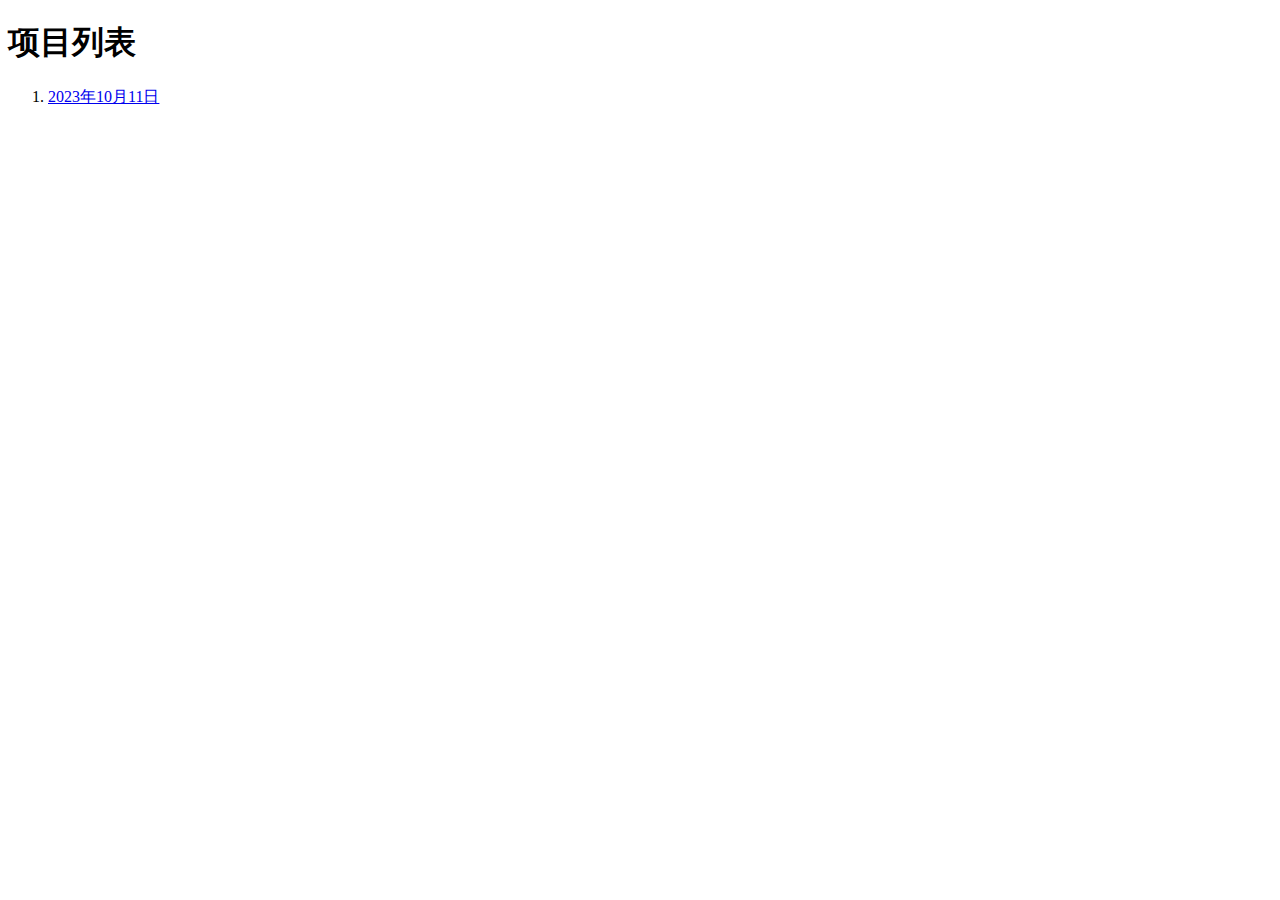
==== index.html @ 2d21b85c "一个新的更改" ====
<!DOCTYPE html>
<html>
	<head>
		<meta charset="utf-8" />
		<title>项目列表</title>
	</head>
	<body>
		<h1>项目列表</h1>
		<ol>
			<li><a href="html/2023年10月11日/index.html">2023年10月11日</a></li>
		</ol>
	</body>
</html>
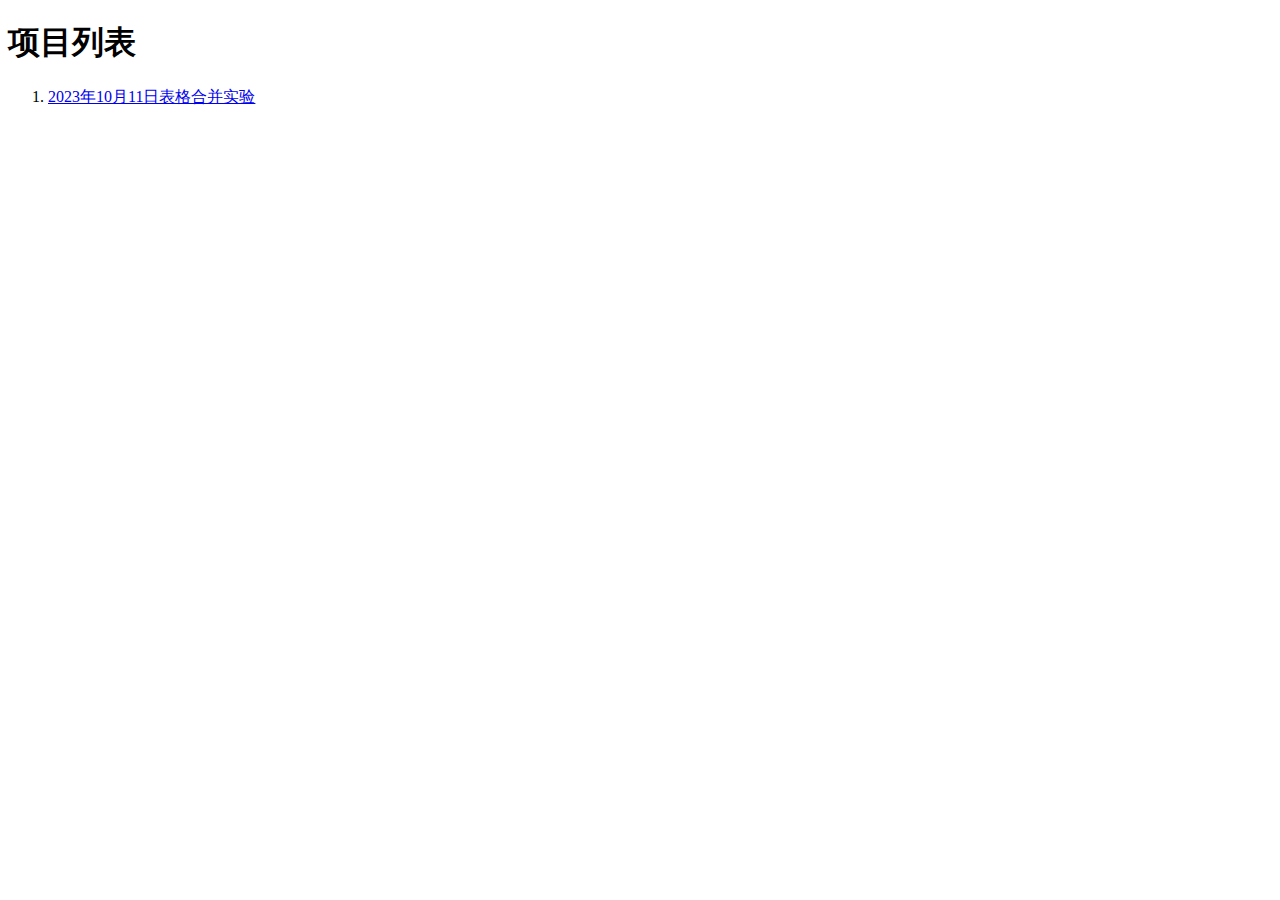
==== commit a8cfc06f: "略微修改" ====
--- a/index.html
+++ b/index.html
@@ -7,7 +7,7 @@
 	<body>
 		<h1>项目列表</h1>
 		<ol>
-			<li><a href="html/2023年10月11日/index.html">2023年10月11日</a></li>
+			<li><a href="html/2023年10月11日/index.html">2023年10月11日表格合并实验</a></li>
 		</ol>
 	</body>
 </html>
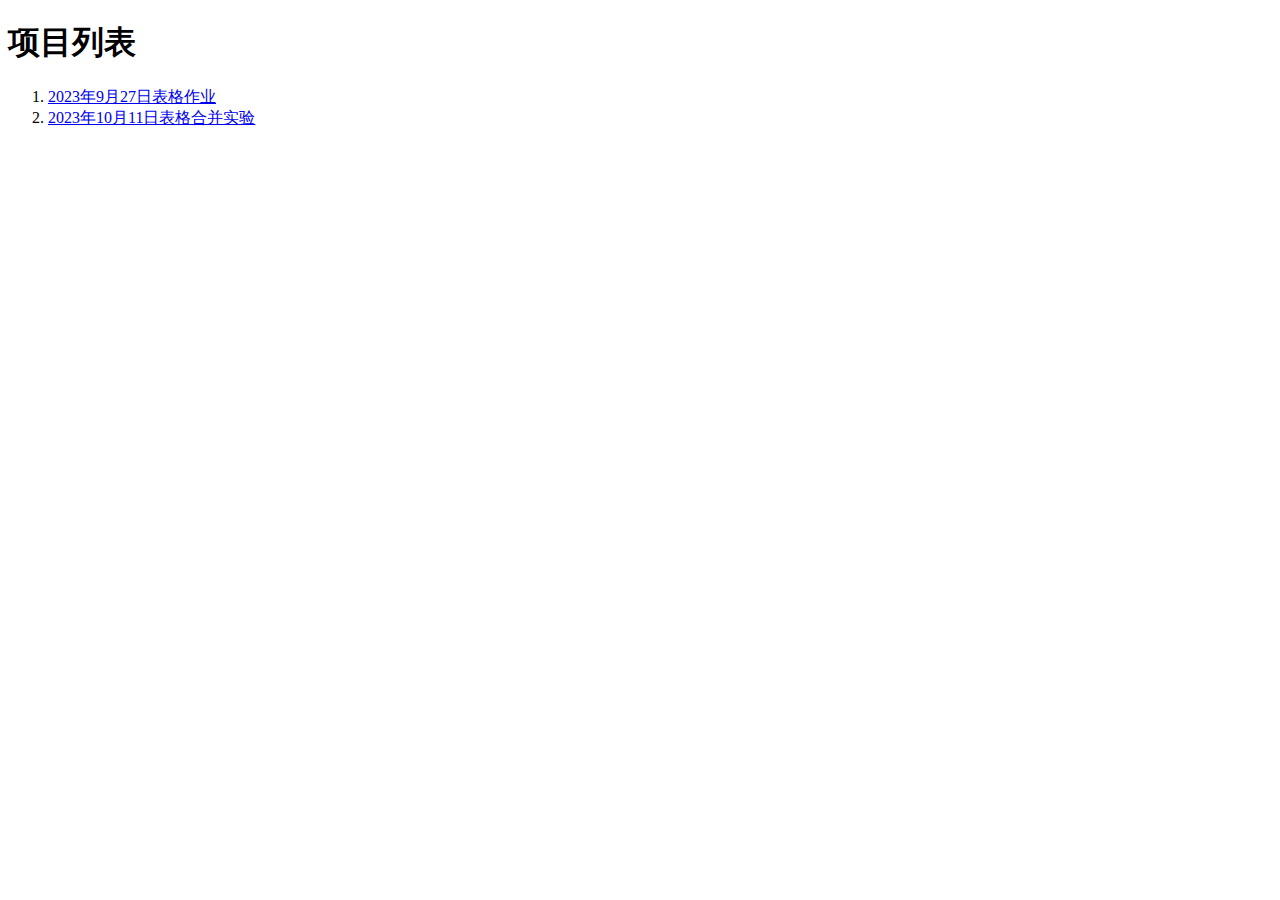
==== commit 1b68da62: "一个大型修改" ====
--- a/index.html
+++ b/index.html
@@ -7,6 +7,7 @@
 	<body>
 		<h1>项目列表</h1>
 		<ol>
+			<li><a href="html/2023年9月27日/index.html">2023年9月27日表格作业</a></li>
 			<li><a href="html/2023年10月11日/index.html">2023年10月11日表格合并实验</a></li>
 		</ol>
 	</body>
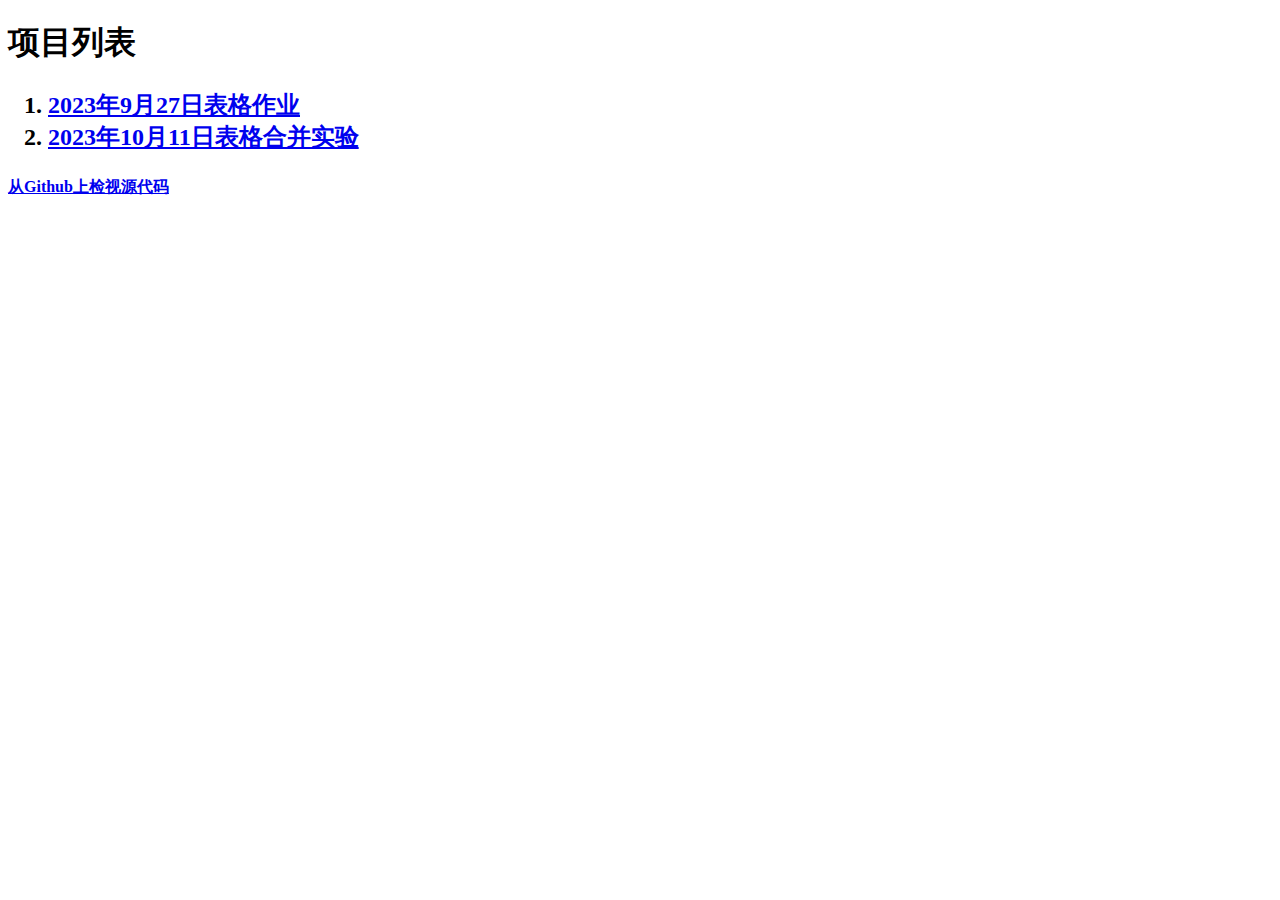
==== commit b7087016: "一个大型修改" ====
--- a/index.html
+++ b/index.html
@@ -4,11 +4,16 @@
 		<meta charset="utf-8" />
 		<title>项目列表</title>
 	</head>
+	
 	<body>
 		<h1>项目列表</h1>
-		<ol>
-			<li><a href="html/2023年9月27日/index.html">2023年9月27日表格作业</a></li>
-			<li><a href="html/2023年10月11日/index.html">2023年10月11日表格合并实验</a></li>
-		</ol>
+		<h2>
+			<ol>
+				<li><a href="html/2023年9月27日/index.html">2023年9月27日表格作业</a></li>
+				<li><a href="html/2023年10月11日/index.html">2023年10月11日表格合并实验</a></li>
+			</ol>
+		</h2>
+		
+		<h4><a href="https://github.com/asdfk007/homework_html">从Github上检视源代码</a></h4>
 	</body>
 </html>
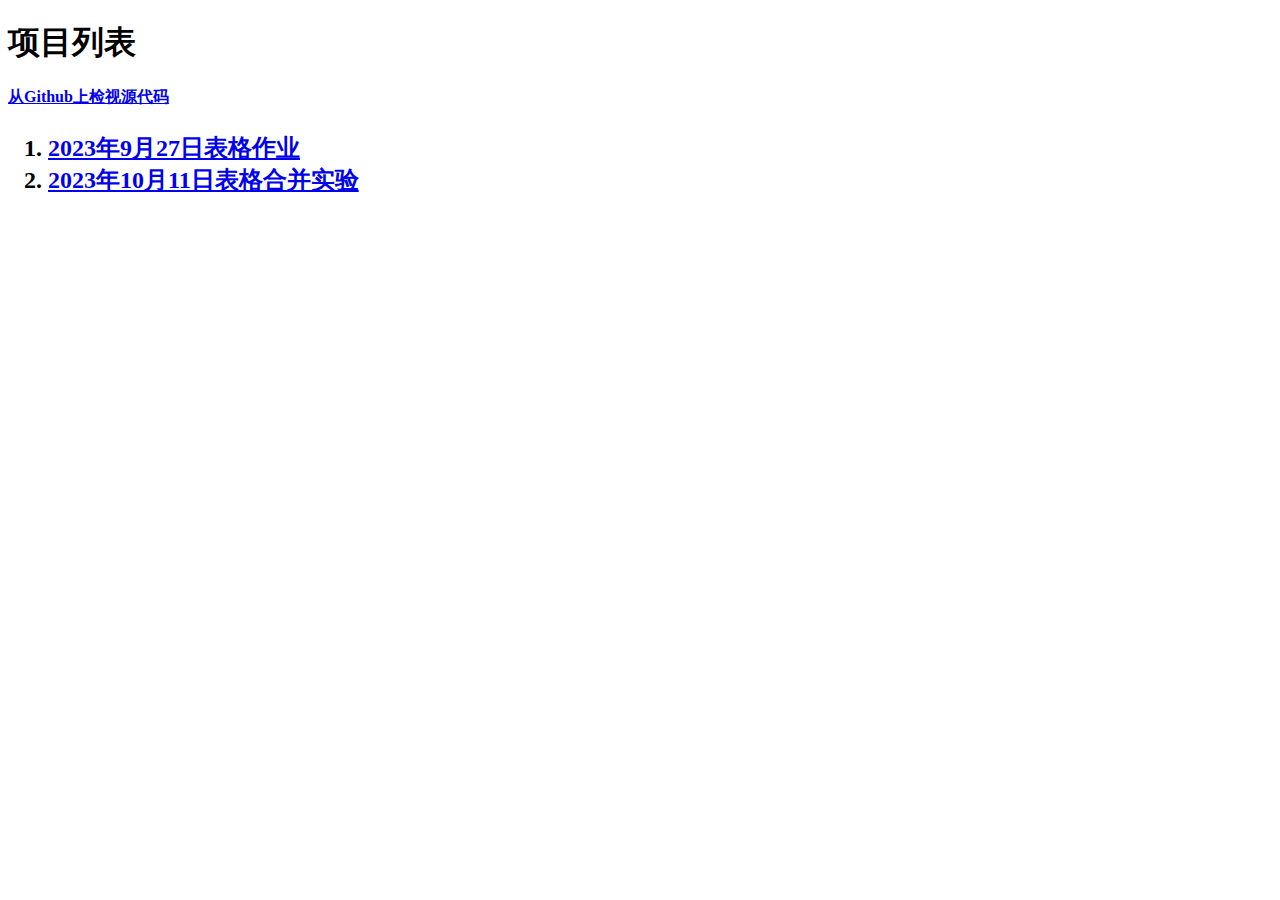
==== commit 3be2fe20: "一个普通修改" ====
--- a/index.html
+++ b/index.html
@@ -7,13 +7,14 @@
 	
 	<body>
 		<h1>项目列表</h1>
+		
+		<h4><a href="https://github.com/asdfk007/homework_html">从Github上检视源代码</a></h4>
+		
 		<h2>
 			<ol>
 				<li><a href="html/2023年9月27日/index.html">2023年9月27日表格作业</a></li>
 				<li><a href="html/2023年10月11日/index.html">2023年10月11日表格合并实验</a></li>
 			</ol>
 		</h2>
-		
-		<h4><a href="https://github.com/asdfk007/homework_html">从Github上检视源代码</a></h4>
 	</body>
 </html>
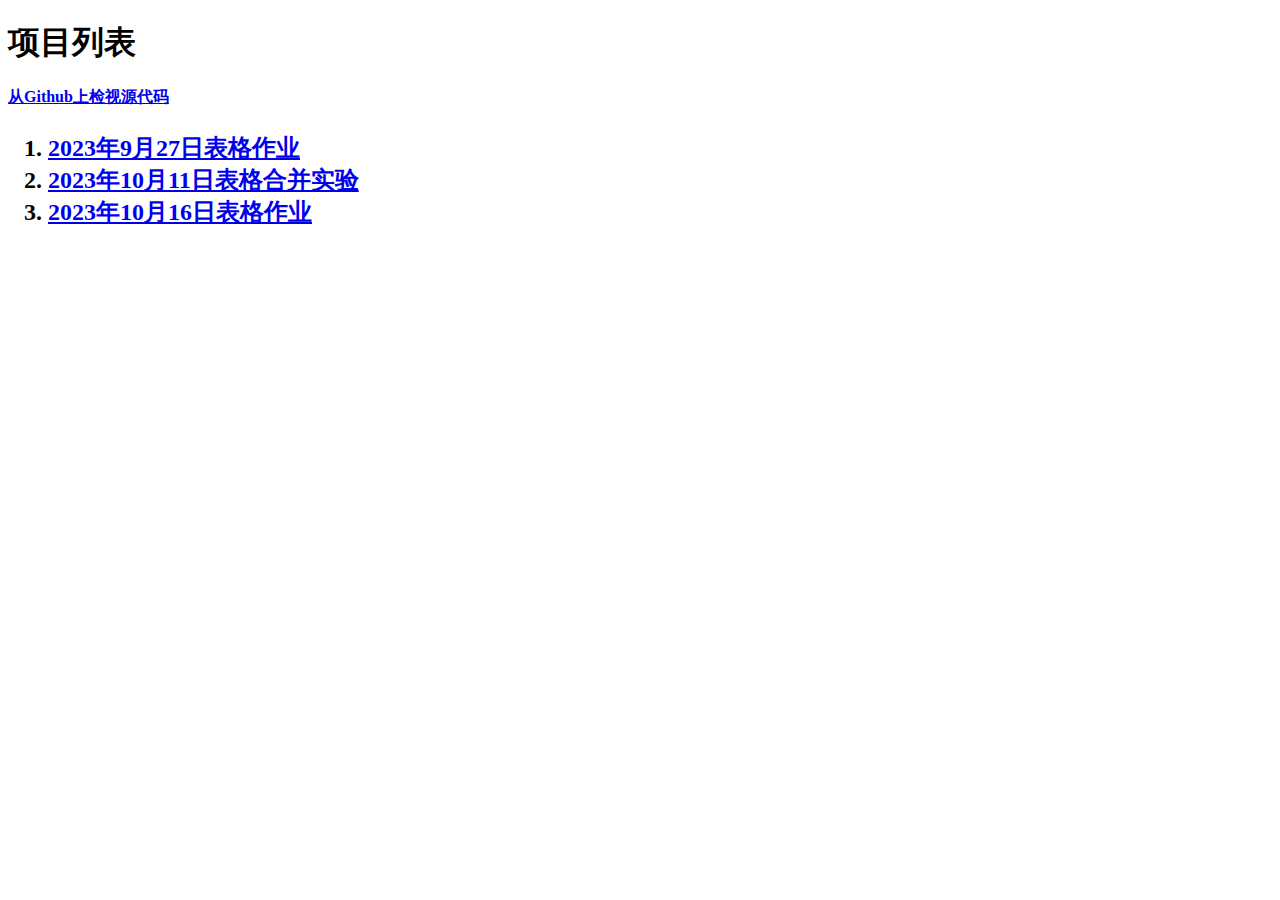
==== commit ef10aa61: "一个新的作业" ====
--- a/index.html
+++ b/index.html
@@ -14,6 +14,7 @@
 			<ol>
 				<li><a href="html/2023年9月27日/index.html">2023年9月27日表格作业</a></li>
 				<li><a href="html/2023年10月11日/index.html">2023年10月11日表格合并实验</a></li>
+				<li><a href="html/2023年10月16日/index.html">2023年10月16日表格作业</a></li>
 			</ol>
 		</h2>
 	</body>
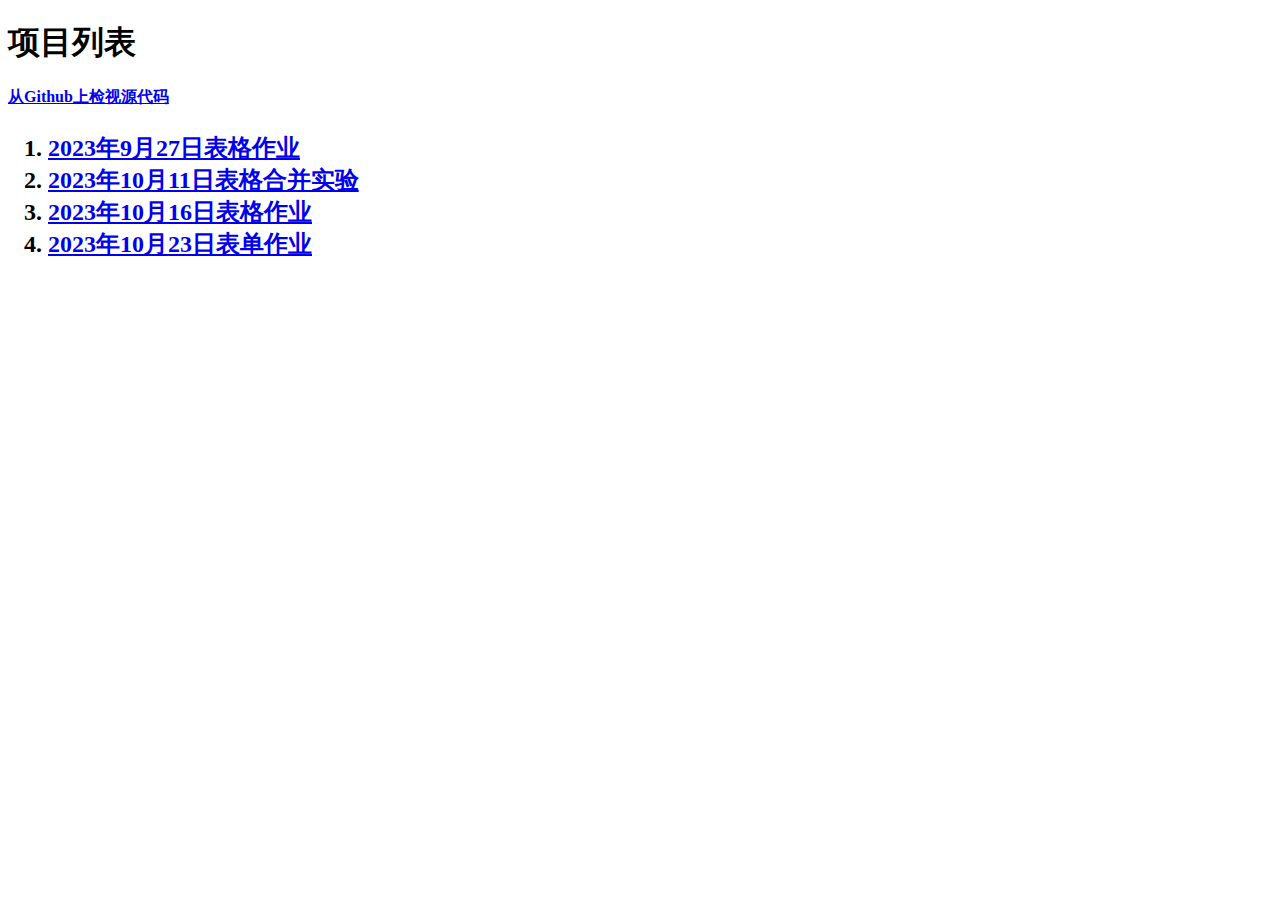
==== commit 10be6fa1: "qwq" ====
--- a/index.html
+++ b/index.html
@@ -15,6 +15,7 @@
 				<li><a href="html/2023年9月27日/index.html">2023年9月27日表格作业</a></li>
 				<li><a href="html/2023年10月11日/index.html">2023年10月11日表格合并实验</a></li>
 				<li><a href="html/2023年10月16日/index.html">2023年10月16日表格作业</a></li>
+				<li><a href="html/2023年10月23日/index.html">2023年10月23日表单作业</a></li>
 			</ol>
 		</h2>
 	</body>
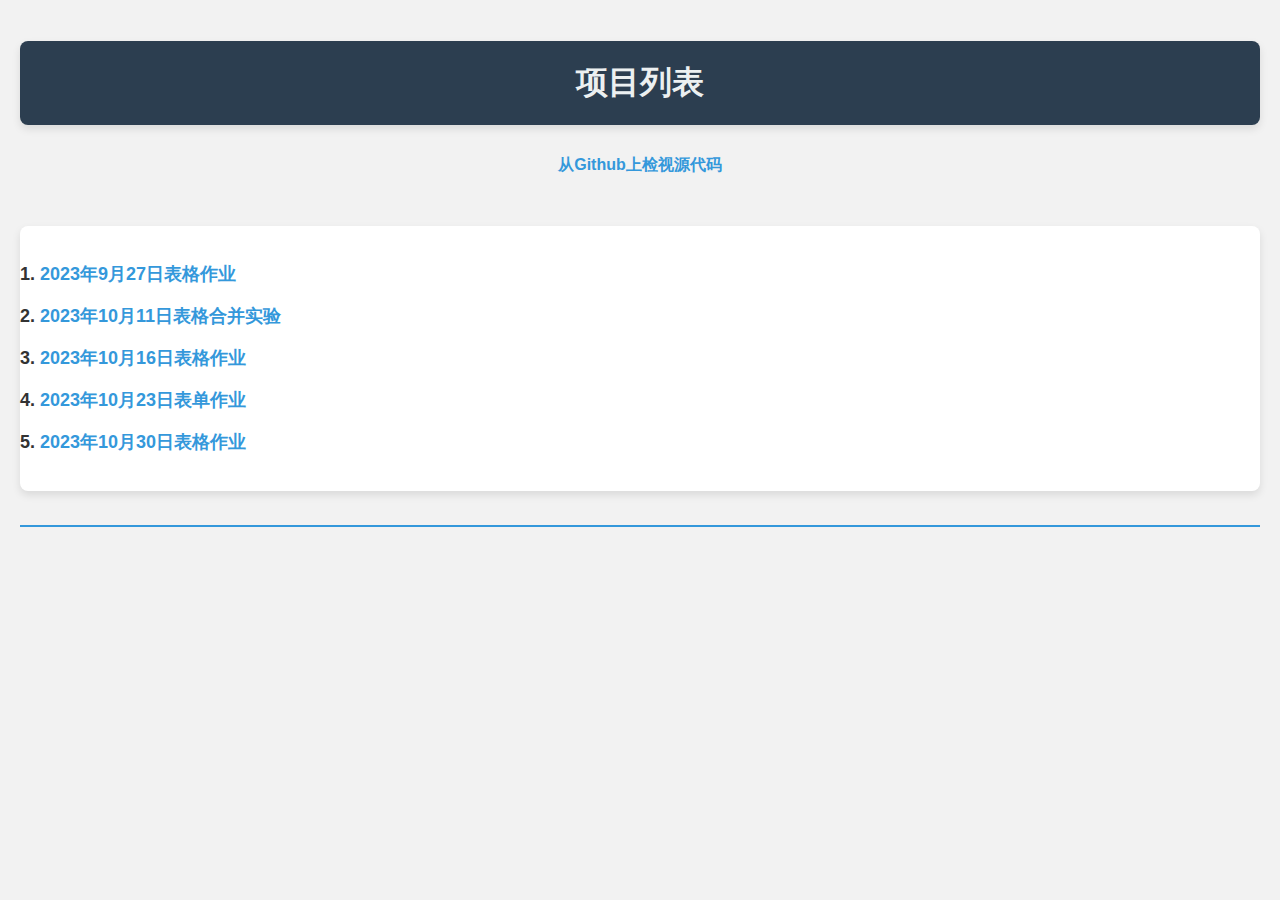
==== commit 4553a5d2: "114514" ====
--- a/index.html
+++ b/index.html
@@ -3,6 +3,7 @@
 	<head>
 		<meta charset="utf-8" />
 		<title>项目列表</title>
+		<link rel="stylesheet" href="styles.css">
 	</head>
 	
 	<body>
@@ -16,6 +17,7 @@
 				<li><a href="html/2023年10月11日/index.html">2023年10月11日表格合并实验</a></li>
 				<li><a href="html/2023年10月16日/index.html">2023年10月16日表格作业</a></li>
 				<li><a href="html/2023年10月23日/index.html">2023年10月23日表单作业</a></li>
+				<li><a href="html/2023年10月30日/index.html">2023年10月30日表格作业</a></li>
 			</ol>
 		</h2>
 	</body>
--- a/styles.css
+++ b/styles.css
@@ -0,0 +1,56 @@
+/* 全局样式 */
+body {
+    font-family: 'PingFang SC', 'Hiragino Sans GB', 'Microsoft YaHei', 'Helvetica Neue', Helvetica, Arial, sans-serif;
+    background-color: #f2f2f2;
+    margin: 0;
+    padding: 20px;
+    color: #333;
+}
+
+a {
+    color: #3498db;
+    text-decoration: none;
+    transition: color 0.3s;
+}
+
+a:hover {
+    color: #2c3e50;
+}
+
+/* 主标题 */
+h1 {
+    background-color: #2c3e50;
+    color: #ecf0f1;
+    padding: 20px;
+    border-radius: 8px;
+    text-align: center;
+    box-shadow: 0 4px 8px rgba(0, 0, 0, 0.1);
+}
+
+/* Github链接 */
+h4 {
+    margin-top: 30px;
+    text-align: center;
+    font-size: 16px;
+}
+
+/* 项目列表 */
+h2 {
+    margin-top: 50px;
+    font-size: 24px;
+    border-bottom: 2px solid #3498db;
+    padding-bottom: 10px;
+}
+
+h2 ol {
+    background-color: #ffffff;
+    padding: 20px;
+    border-radius: 8px;
+    box-shadow: 0 4px 8px rgba(0, 0, 0, 0.1);
+}
+
+h2 ol li {
+    margin: 15px 0;
+    font-size: 18px;
+    line-height: 1.5;
+}
